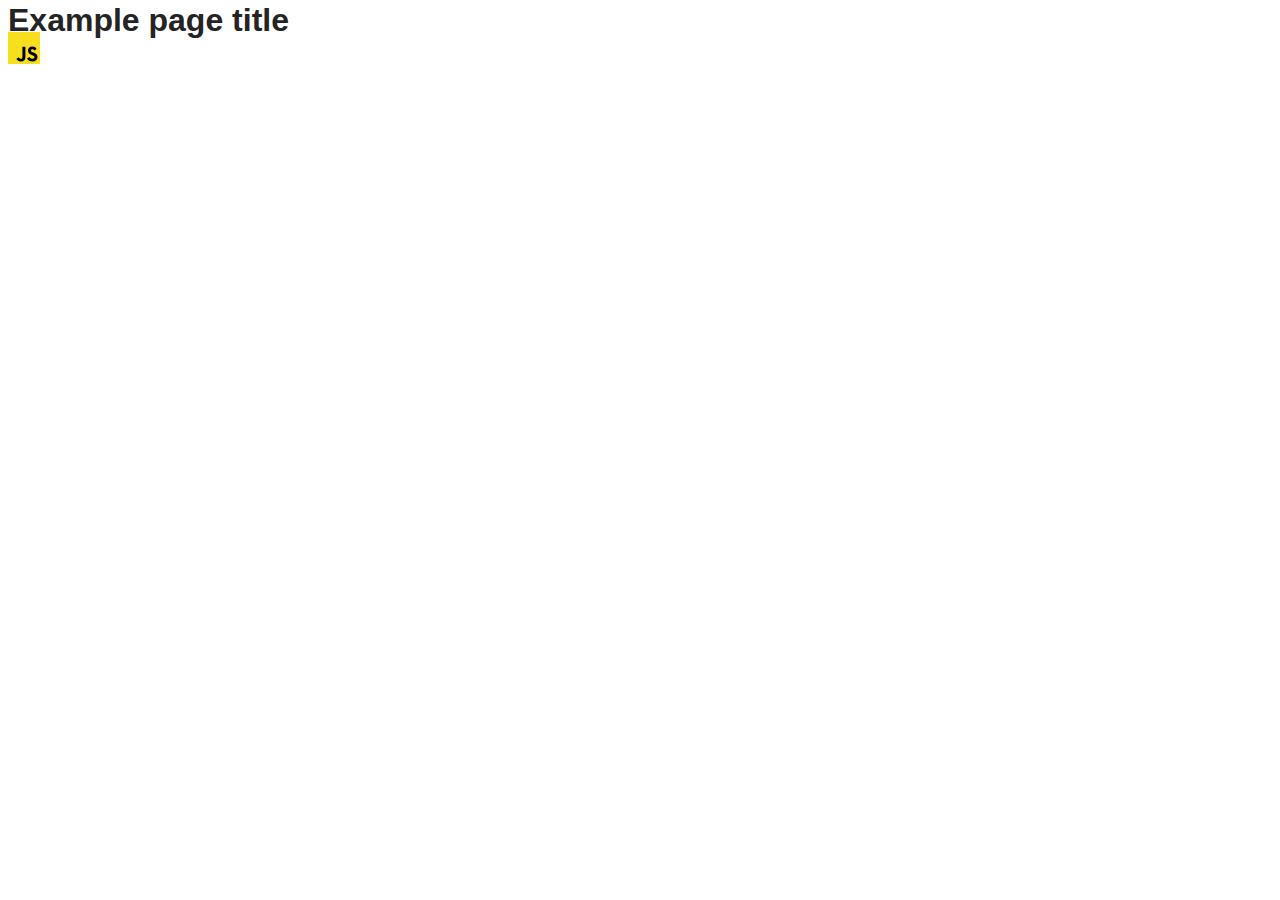
==== src/index.html @ 1015ddb1 "Initial commit" ====
<!DOCTYPE html>
<html lang="en">
  <head>
    <meta charset="UTF-8" />
    <link rel="icon" type="image/svg+xml" href="/favicon.svg" />
    <meta name="viewport" content="width=device-width, initial-scale=1.0" />
    <title>Vanilla App Template</title>
    <link rel="stylesheet" href="./css/styles.css" />
  </head>
  <body>
    <load ="partials/header.html" />

    <section>
      <h1>Example page title</h1>
      <!-- Path to images as from index.html file -->
      <img src="./img/javascript.svg" alt="" />
    </section>

    <!-- Loads the specified .html file -->
    <load ="partials/vite-promo.html" />

    <script type="module" src="./main.js"></script>
  </body>
</html>
---- src/css/styles.css ----
/**
  |============================
  | include css partials with
  | default @import url()
  |============================
*/
@import url('./reset.css');
@import url('./vite-promo.css');
@import url('./header.css');

:root {
  font-family: Inter, Avenir, Helvetica, Arial, sans-serif;
  font-size: 16px;
  line-height: 24px;
  font-weight: 400;

  color: #242424;
  background-color: rgba(255, 255, 255, 0.87);

  font-synthesis: none;
  text-rendering: optimizeLegibility;
  -webkit-font-smoothing: antialiased;
  -moz-osx-font-smoothing: grayscale;
  -webkit-text-size-adjust: 100%;
}
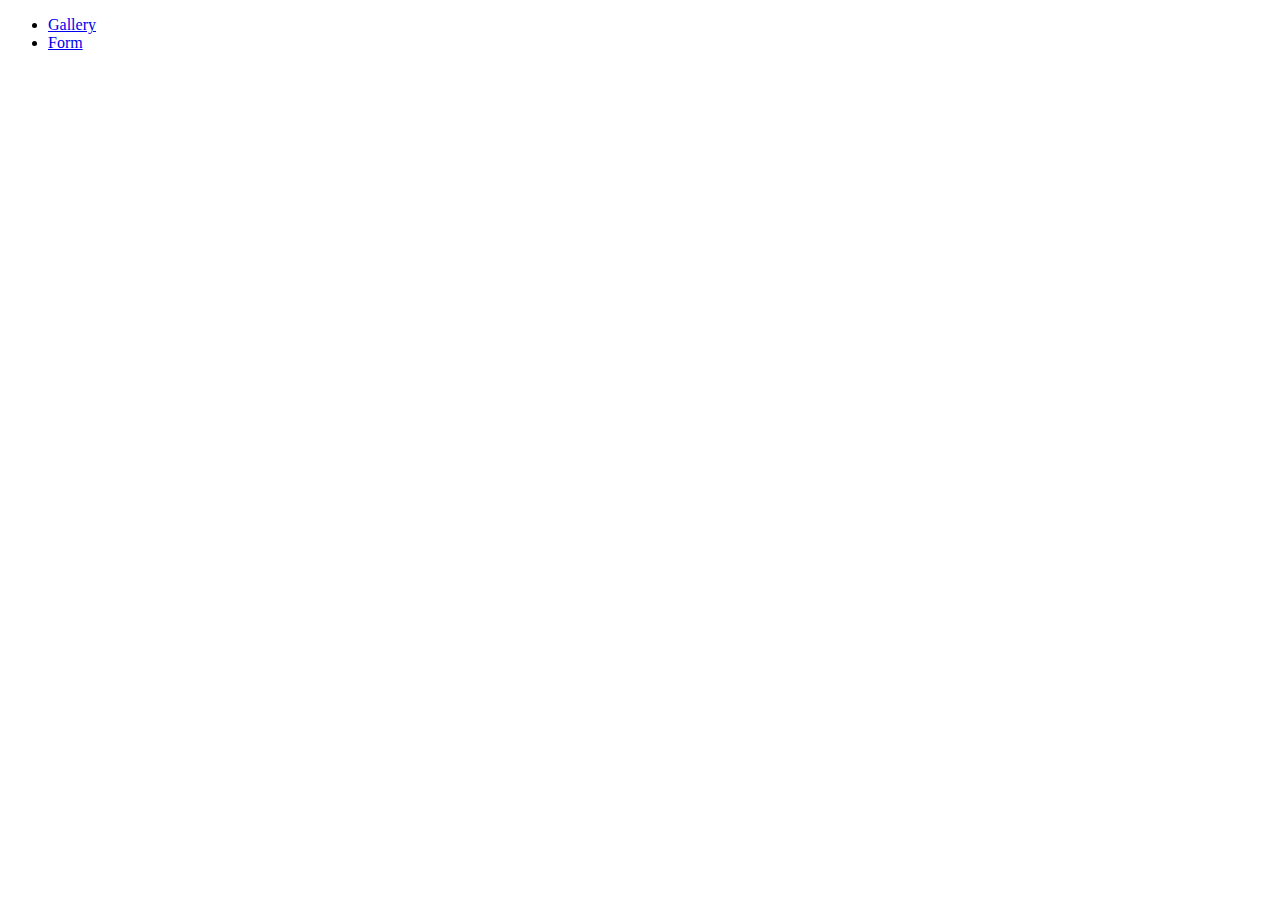
==== commit 6b791cc0: "html done" ====
--- a/src/index.html
+++ b/src/index.html
@@ -4,21 +4,19 @@
     <meta charset="UTF-8" />
     <link rel="icon" type="image/svg+xml" href="/favicon.svg" />
     <meta name="viewport" content="width=device-width, initial-scale=1.0" />
+    <link rel="preconnect" href="https://fonts.googleapis.com" />
+    <link rel="preconnect" href="https://fonts.gstatic.com" crossorigin />
+    <link
+      href="https://fonts.googleapis.com/css2?family=Montserrat:wght@400;500&display=swap"
+      rel="stylesheet"
+    />
     <title>Vanilla App Template</title>
-    <link rel="stylesheet" href="./css/styles.css" />
   </head>
+
   <body>
-    <load ="partials/header.html" />
-
-    <section>
-      <h1>Example page title</h1>
-      <!-- Path to images as from index.html file -->
-      <img src="./img/javascript.svg" alt="" />
-    </section>
-
-    <!-- Loads the specified .html file -->
-    <load ="partials/vite-promo.html" />
-
-    <script type="module" src="./main.js"></script>
+    <ul>
+      <li><a href="./1-gallery.html">Gallery</a></li>
+      <li><a href="./2-form.html">Form</a></li>
+    </ul>
   </body>
 </html>
